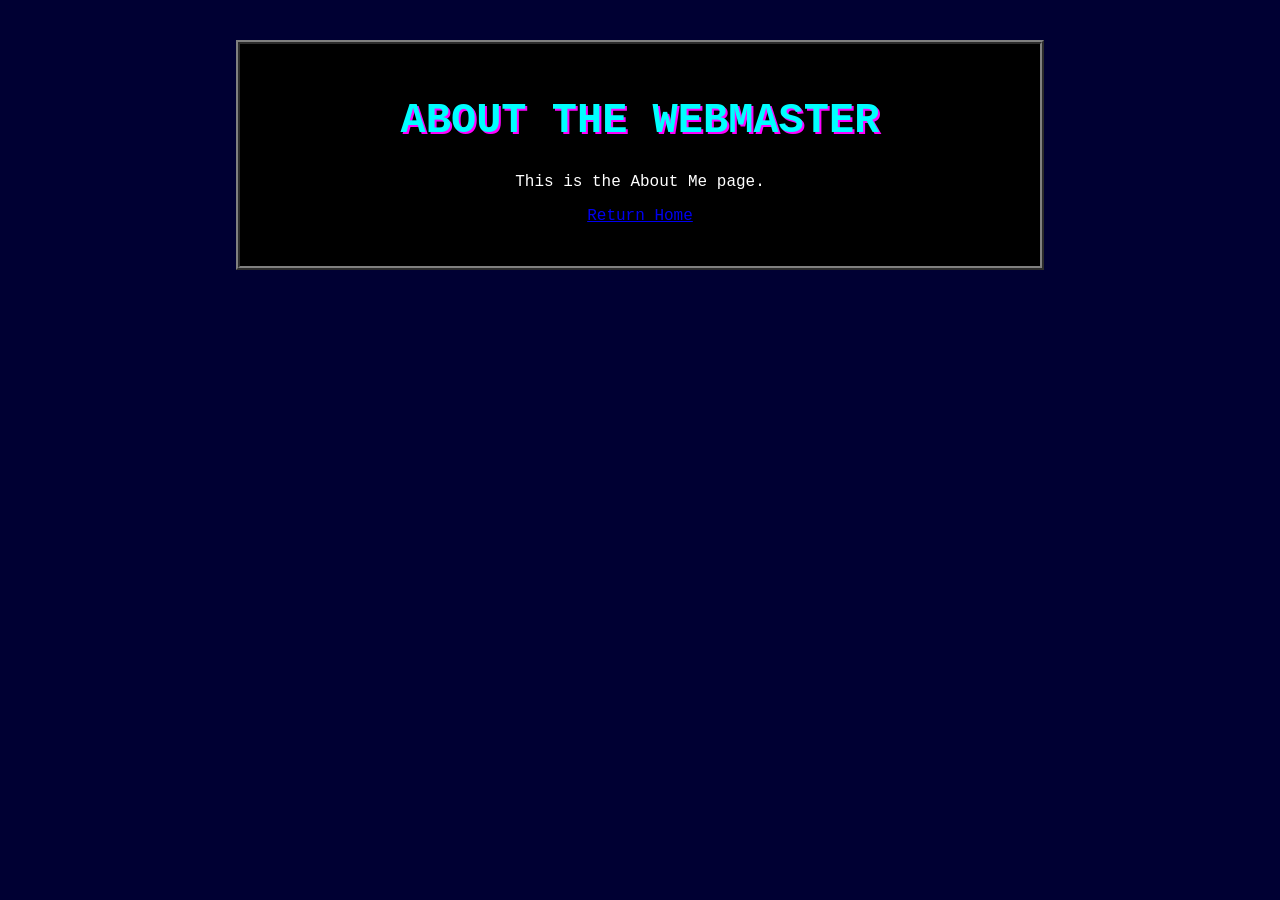
==== about.html @ dd8c0a46 "initial website" ====
<!DOCTYPE html>
<html lang="en">

<head>
    <meta charset="UTF-8">

    <title>About Me - The Mementomorium</title>

    <link rel="stylesheet" href="style.css">
</head>

<body>

    <div class="page">

        <h1>ABOUT THE WEBMASTER</h1>

        <p>
            This is the About Me page.
        </p>

        <p>
            <a href="index.html">Return Home</a>
        </p>

    </div>

</body>

</html>
---- style.css ----
body {
    background-color: #000033;

    color: white;

    font-family: "Courier New", monospace;

    text-align: center;
}

.page {
    width: 750px;

    margin: 40px auto;

    padding: 25px;

    background-color: black;

    border: 4px ridge gray;
}

h1 {
    color: cyan;

    font-size: 42px;

    text-shadow: 2px 2px magenta;
}

h2 {
    color: yellow;
}

.subtitle {
    color: lightgray;

    font-style: italic;
}

.footer {
    color: gray;

    font-size: 12px;
}
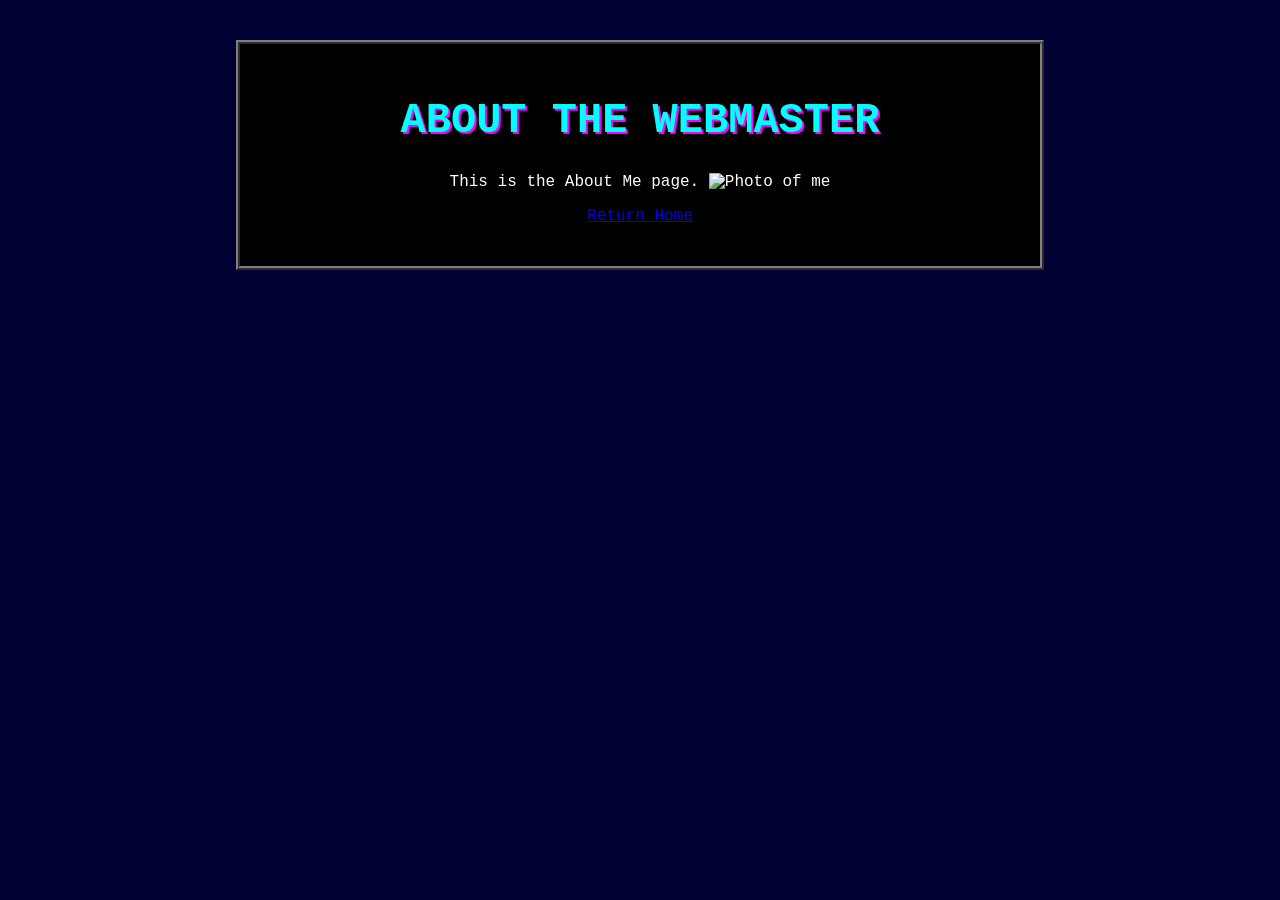
==== commit ff9a560c: "Update about page" ====
--- a/about.html
+++ b/about.html
@@ -17,6 +17,7 @@
 
         <p>
             This is the About Me page.
+            <img src="images/me.jpg" alt="Photo of me">
         </p>
 
         <p>
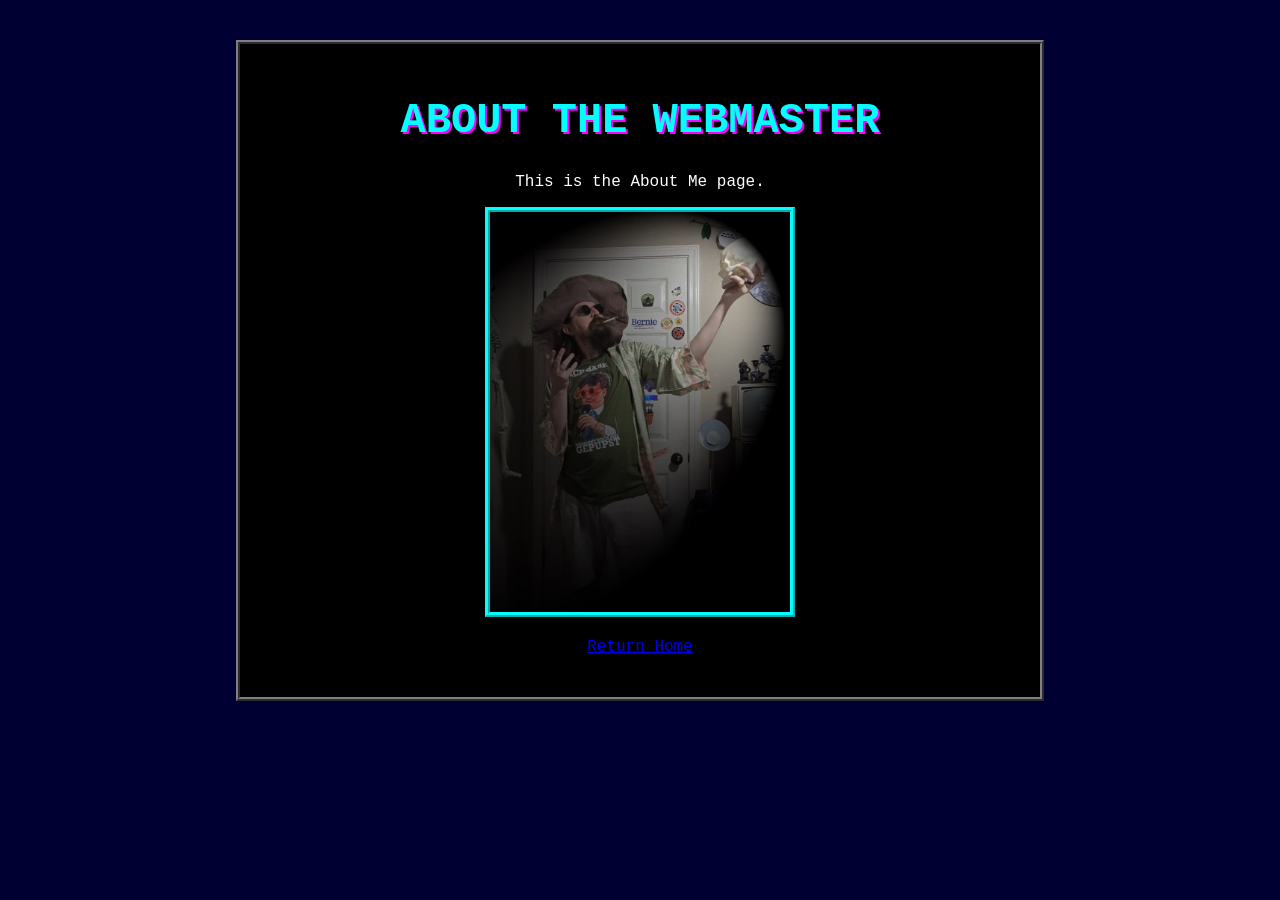
==== commit 80b9c4c8: "Update about page" ====
--- a/about.html
+++ b/about.html
@@ -17,9 +17,11 @@
 
         <p>
             This is the About Me page.
-            <img src="images/me.jpg" alt="Photo of me">
+            
         </p>
-
+        <p>
+            <img src="images/strugosapfp.jpg" alt="Photo of me" class="about-image">
+        </p>
         <p>
             <a href="index.html">Return Home</a>
         </p>
--- a/style.css
+++ b/style.css
@@ -42,4 +42,11 @@
     color: gray;
 
     font-size: 12px;
+}
+
+.about-image {
+    width: 300px;
+    height: auto;
+
+    border: 5px ridge #00ffff;
 }
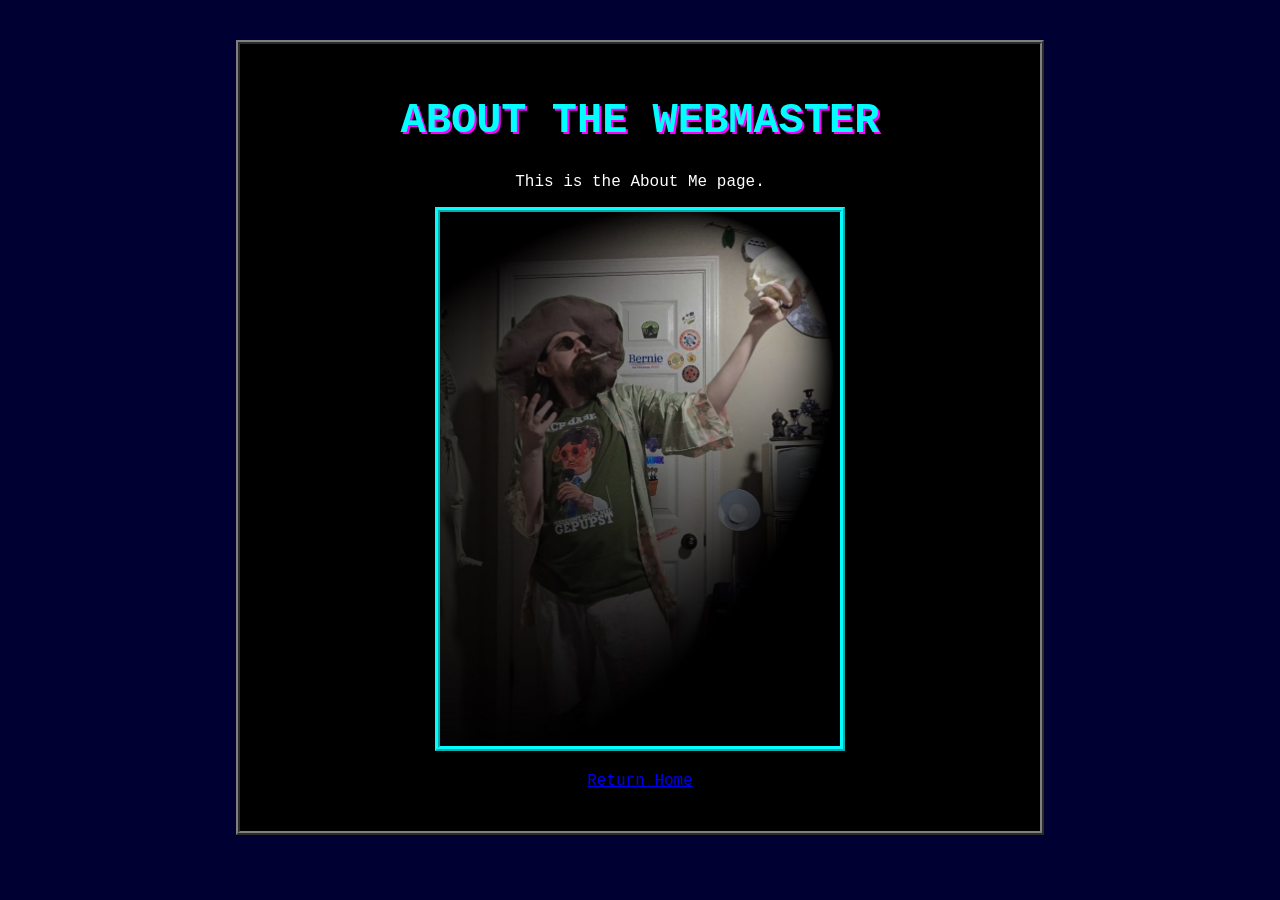
==== commit cb7b6eed: "Update about page" ====
--- a/about.html
+++ b/about.html
@@ -19,9 +19,11 @@
             This is the About Me page.
             
         </p>
+
         <p>
             <img src="images/strugosapfp.jpg" alt="Photo of me" class="about-image">
         </p>
+        
         <p>
             <a href="index.html">Return Home</a>
         </p>
--- a/style.css
+++ b/style.css
@@ -45,7 +45,7 @@
 }
 
 .about-image {
-    width: 300px;
+    width: 400px;
     height: auto;
 
     border: 5px ridge #00ffff;
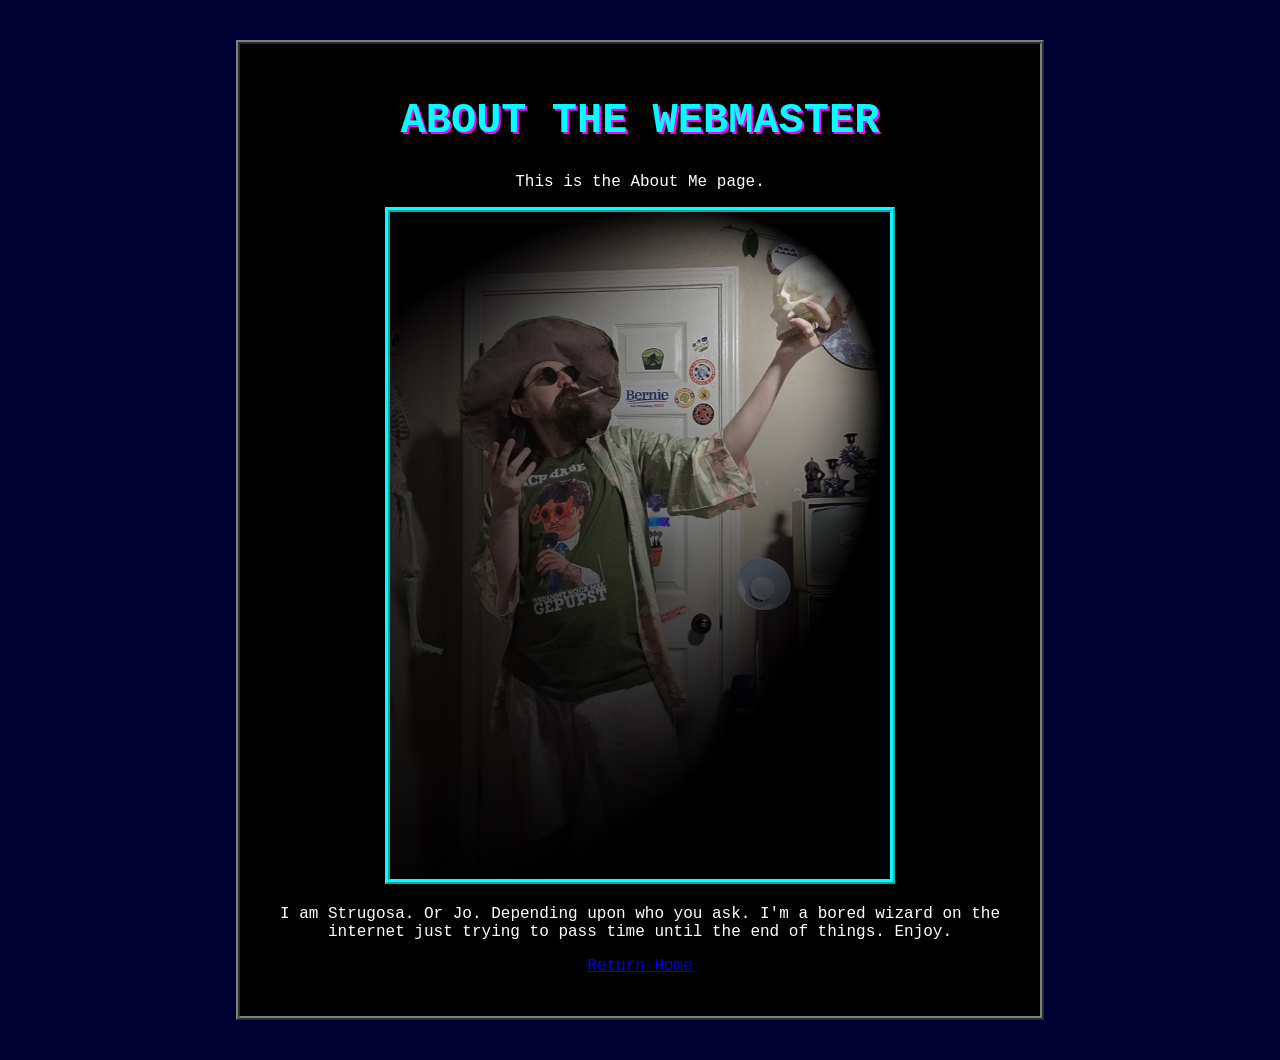
==== commit 8a8b2ddb: "update about" ====
--- a/about.html
+++ b/about.html
@@ -25,6 +25,15 @@
         </p>
         
         <p>
+            I am Strugosa. Or Jo. Depending upon who you ask. 
+
+            I'm a bored wizard on the internet just trying to pass time until the end of things. 
+
+            Enjoy.
+            
+        </p>
+
+        <p>
             <a href="index.html">Return Home</a>
         </p>
 
--- a/style.css
+++ b/style.css
@@ -45,8 +45,12 @@
 }
 
 .about-image {
-    width: 400px;
+    width: 500px;
     height: auto;
 
     border: 5px ridge #00ffff;
+}
+
+.video-container iframe {
+    max-width: 100%;
 }
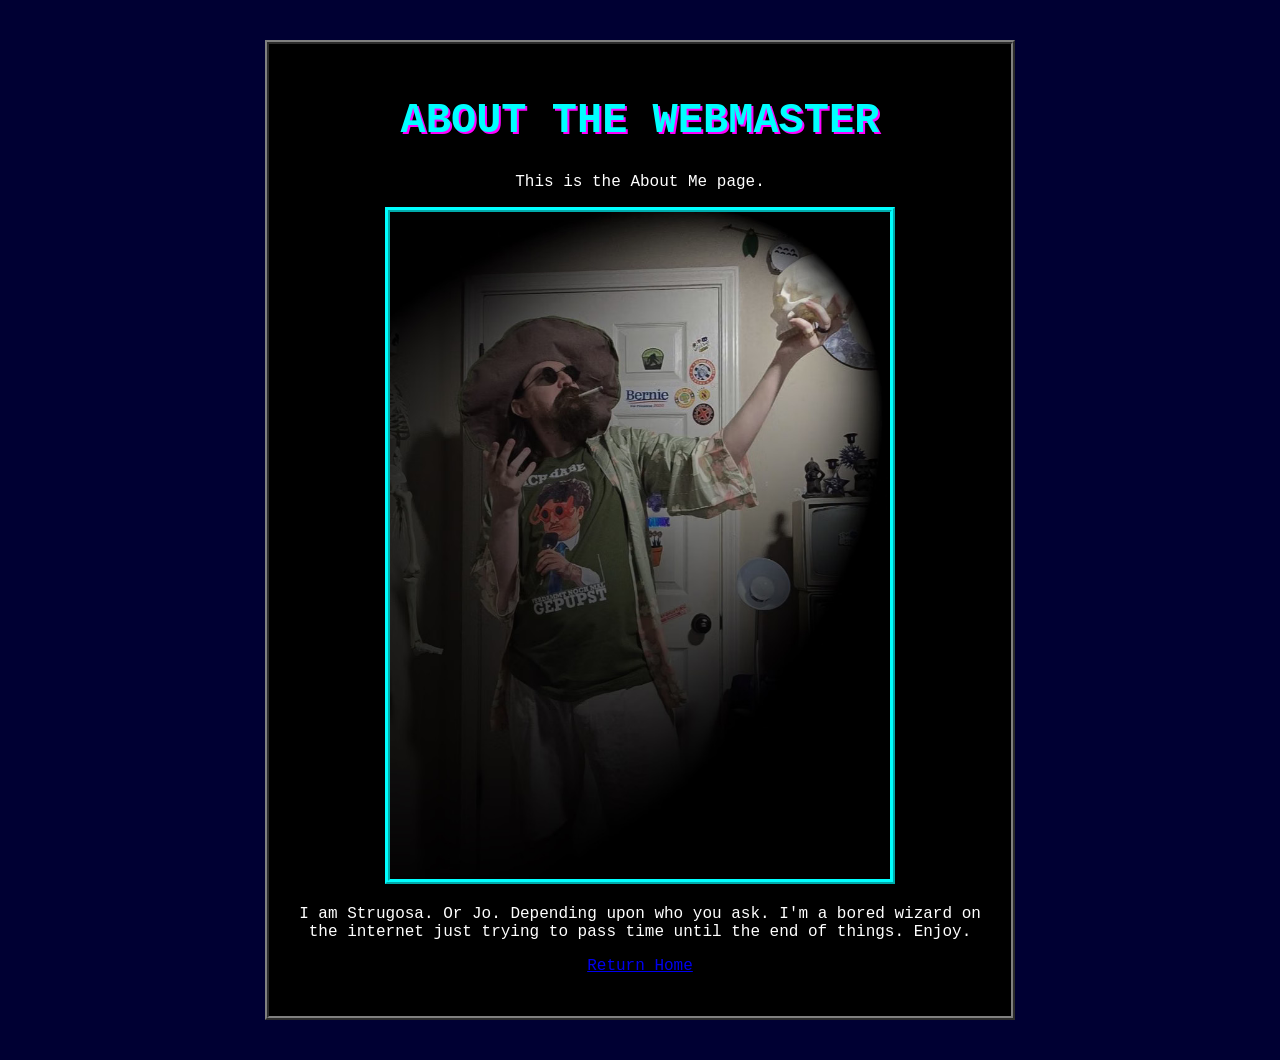
==== commit 63cdd453: "mobile friendly" ====
--- a/about.html
+++ b/about.html
@@ -3,7 +3,7 @@
 
 <head>
     <meta charset="UTF-8">
-
+    <meta name="viewport" content="width=device-width, initial-scale=1.0">
     <title>About Me - The Mementomorium</title>
 
     <link rel="stylesheet" href="style.css">
--- a/style.css
+++ b/style.css
@@ -9,11 +9,11 @@
 }
 
 .page {
-    width: 750px;
-
+    width: 90%;
+    max-width: 750px;
     margin: 40px auto;
-
     padding: 25px;
+    box-sizing: border-box;
 
     background-color: black;
 
